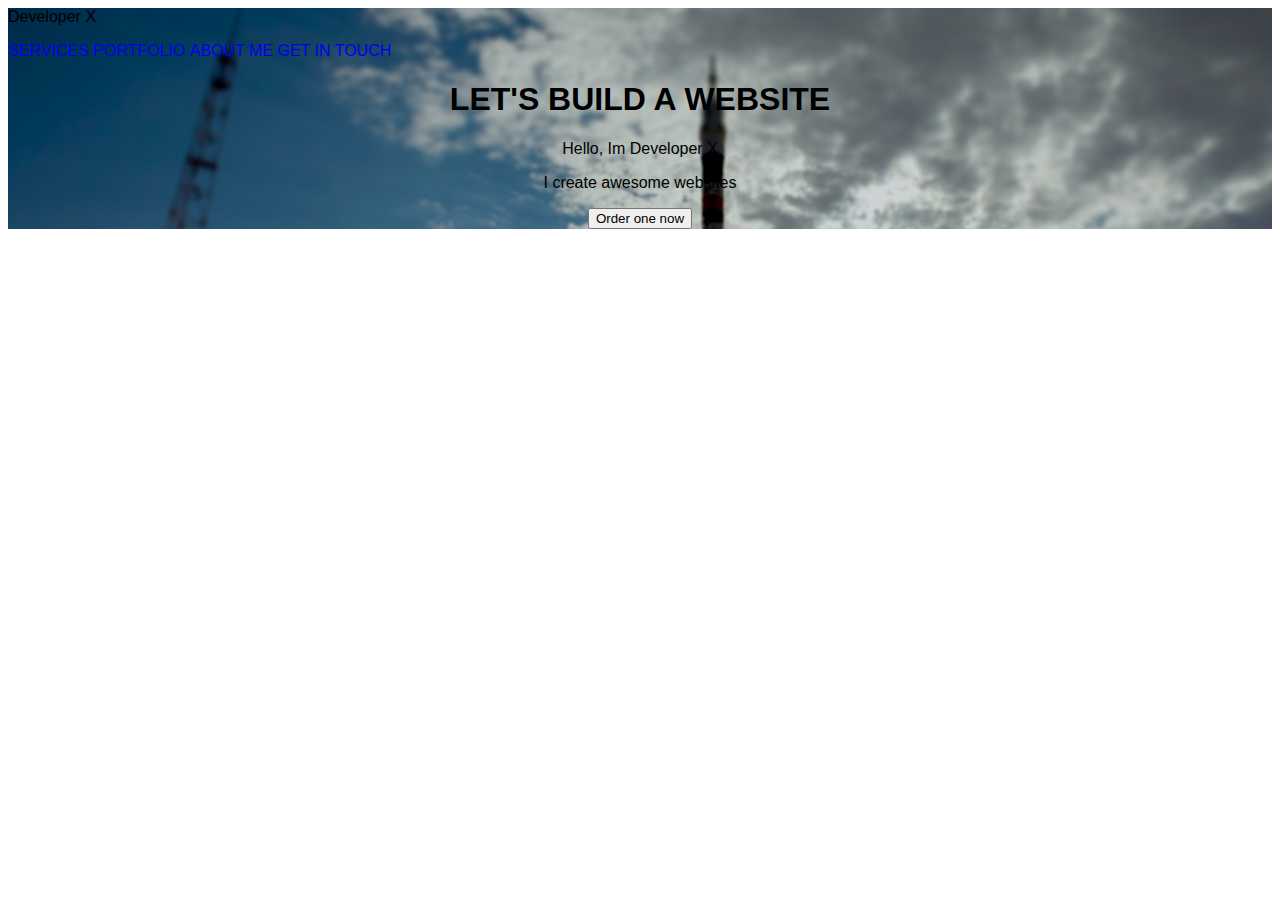
==== index.html @ dee16624 "Initial" ====
<!DOCTYPE html>
<html>

<head>
    <meta charset="UTF-8">
    <title>My portfolio</title>
    <link href="styles.css" rel="stylesheet">
</head>

<body>
    <header>
        <div class="navigation">
            <span class="logo">Developer X</span>
            <ul>
                <li><a href="#services">Services</a></li>
                <li><a href="#portfolio">Portfolio</a></li>
                <li><a href="#about me">About me</a></li>
                <li><a href="#get in touch">Get in touch</a></li>
            </ul>
        </div>
        <div class="call-to-action">
            <h1>Let's build a website</h1>
            <p>Hello, Im Developer X</p>
            <p>I create awesome websites</p>
            <button type="button">Order one now</button>
        </div>

        <div class="call-to-action">
        </div>

    </header>
</body>


</html>
---- styles.css ----
body {
    font-family: Arial, Helvetica, sans-serif;
}

.navigation ul {
    list-style: none;
    padding-left: 0px;
}

.navigation li {
    display: inline-block;
}

.navigation a, .call-to-action h1 {
    text-transform: uppercase;
    text-decoration: none;
}

.call-to-action {
    text-align: center;
}

header {
    background-image: url("img/header-bg.jpg");
}
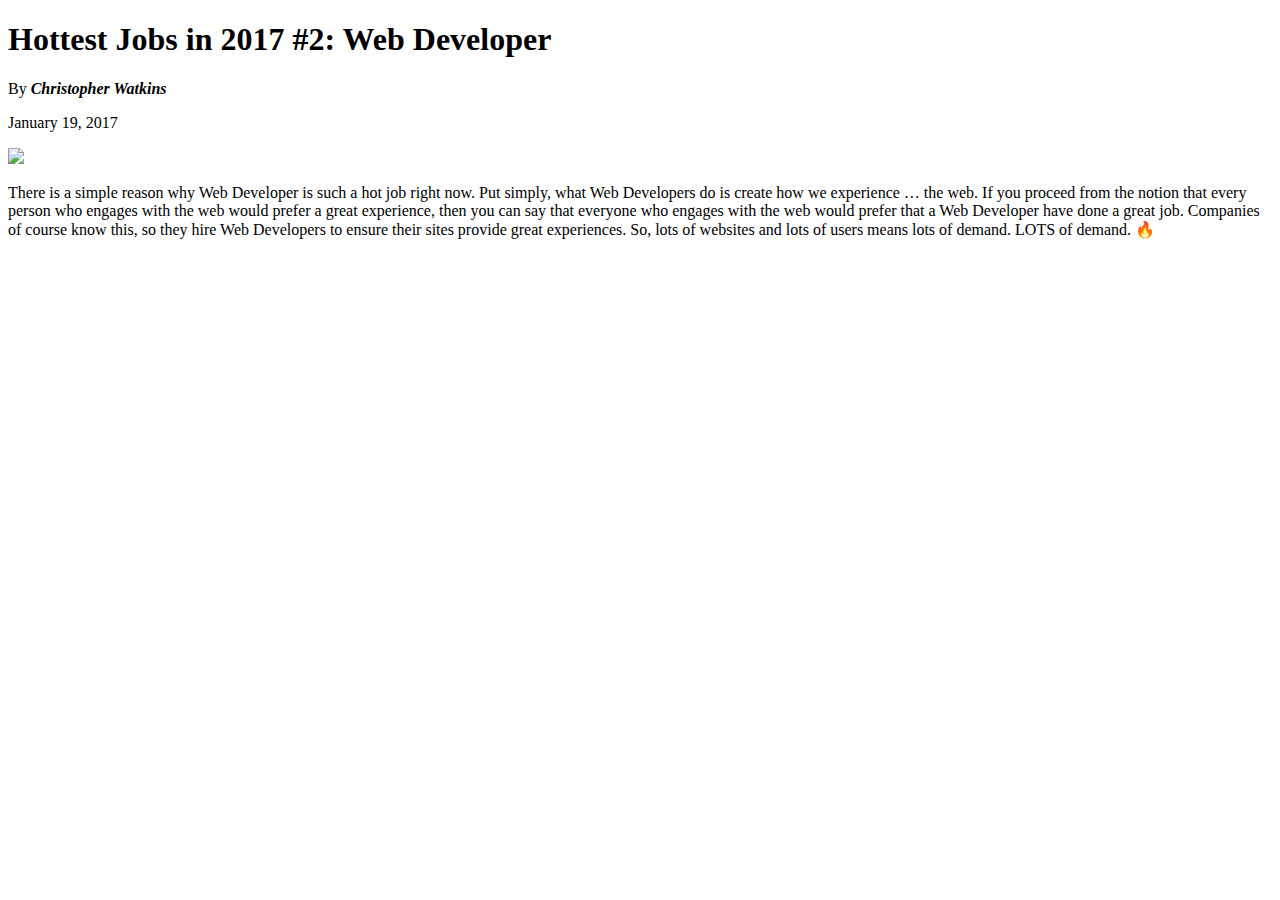
==== commit 233eff19: "Add files via upload" ====
--- a/index.html
+++ b/index.html
@@ -1,35 +1,18 @@
 <!DOCTYPE html>
 <html>
-
-<head>
-    <meta charset="UTF-8">
-    <title>My portfolio</title>
-    <link href="styles.css" rel="stylesheet">
-</head>
-
-<body>
-    <header>
-        <div class="navigation">
-            <span class="logo">Developer X</span>
-            <ul>
-                <li><a href="#services">Services</a></li>
-                <li><a href="#portfolio">Portfolio</a></li>
-                <li><a href="#about me">About me</a></li>
-                <li><a href="#get in touch">Get in touch</a></li>
-            </ul>
-        </div>
-        <div class="call-to-action">
-            <h1>Let's build a website</h1>
-            <p>Hello, Im Developer X</p>
-            <p>I create awesome websites</p>
-            <button type="button">Order one now</button>
-        </div>
-
-        <div class="call-to-action">
-        </div>
-
-    </header>
-</body>
+	<head>
+		<title>Web Dev Blog Post</title>
+	</head>
+	<body>
+		<h1>Hottest Jobs in 2017 #2: Web Developer</h1>
+		<p>By <em><strong>Christopher Watkins</em></strong></p>
+		<p>January 19, 2017</p>
+		<img src="web-developer.jpg" width="320">
+		<p>There is a simple reason why Web Developer is such a hot job right now. Put simply, what Web Developers do is create how we experience … the web. If you proceed from the notion that every person who engages with the web would prefer a great experience, then you can say that everyone who engages with the web would prefer that a Web Developer have done a great job. Companies of course know this, so they hire Web Developers to ensure their sites provide great experiences. So, lots of websites and lots of users means lots of demand. LOTS of demand. 🔥</p>
+	</body>
+</html>
 
 
-</html>
+
+
+   